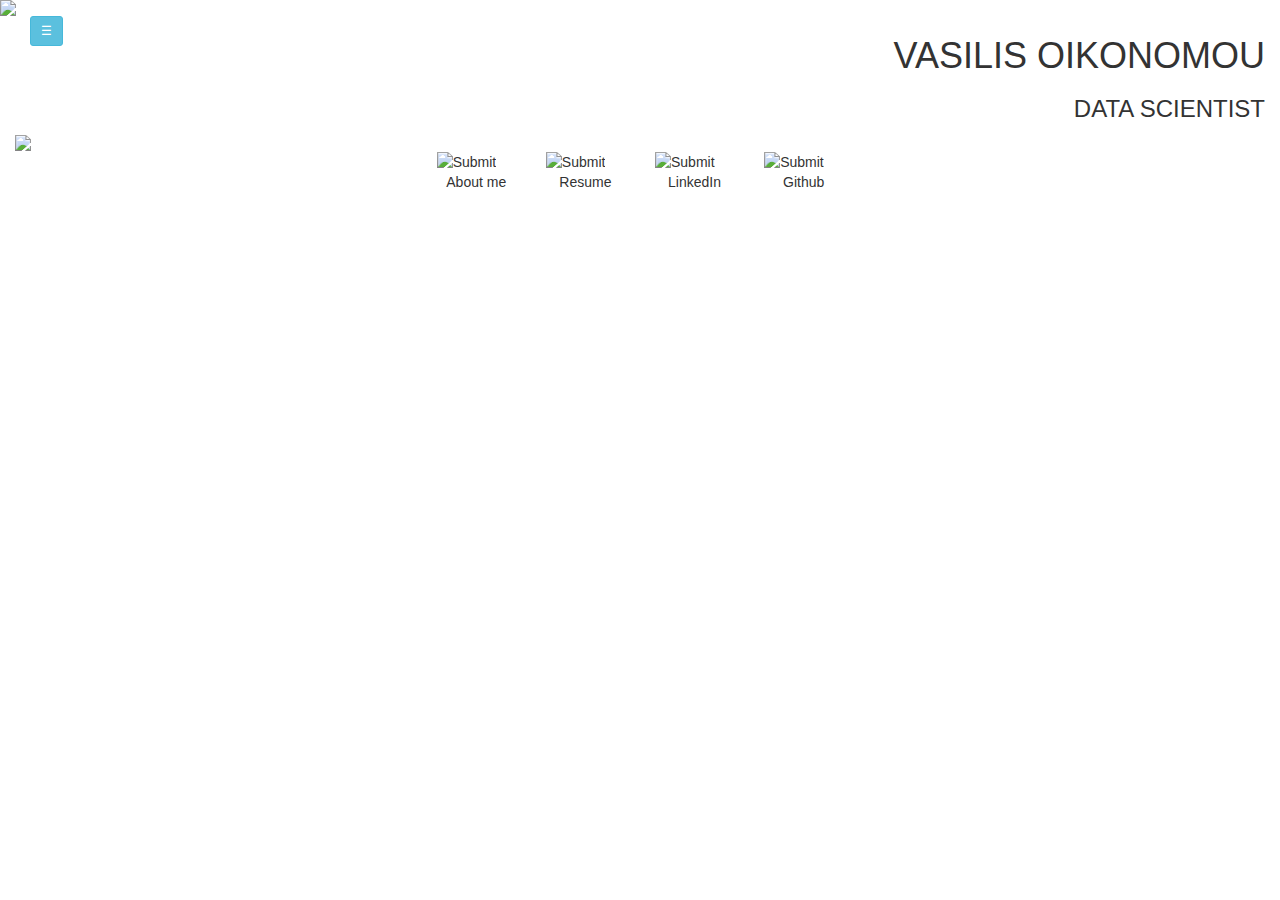
==== index.htm @ 897f5802 "att1" ====
<!DOCTYPE html>
<html>
  <head>
    <!-- Gets all the bootstrap stuff we need for the structure -->
    <link rel="stylesheet" href="bootstrap/css/bootstrap.min.css">
    <!-- Costum-made style imports -->
    <link rel="stylesheet" href="css/main.css">
    <link rel="stylesheet" src="//normalize-css.googlecode.com/svn/trunk/normalize.css">

    <meta name="viewport" content="width=device-width, initial-scale=1">
    <link rel="stylesheet" href="http://maxcdn.bootstrapcdn.com/bootstrap/3.3.6/css/bootstrap.min.css">
    <script src="https://ajax.googleapis.com/ajax/libs/jquery/1.12.4/jquery.min.js"></script>
    <script src="http://maxcdn.bootstrapcdn.com/bootstrap/3.3.6/js/bootstrap.min.js"></script>
    <script src="http://maxcdn.bootstrapcdn.com/bootstrap/3.3.6/js/bootstrap-dropdown.js"></script>

    </head>
  <body>
      <!-- Set background image  -->
      <img src=images/background.jpg id="bg" class="img-responsive">
      <div class="container-fluid">
        <!-- First row with logo, name and menu -->
        <div class="row">
          <!-- Probably best to put a menu here instead of the logo -->
          <div class="col-md-2">
            <div class="container">
              <div class="dropdown">
                <button class="btn btn-info dropdown btn-sm" type="button" id="menu1" data-toggle="dropdown">&#9776;
                </button>
                <ul class="dropdown-menu" role="menu" aria-labelledby="menu1">
                  <li role="presentation"><a role="menuitem" tabindex="-1" href="about.html">About</a></li>
                  <li role="presentation"><a role="menuitem" tabindex="-1" href="#">Featured Work</a></li>
                  <li role="presentation"><a role="menuitem" tabindex="-1" href="#">Data 8</a></li>
                </ul>
            </div>
      </div>
          </div>
          <div class="col-md-10 text-right text-uppercase">
            <h1>Vasilis Oikonomou</h1>
            <h3>Data Scientist</h3>
          </div>
        </div>
        <div class="row">
          <div class="col-md-12">
              <div class="photo">
                <img class="photo" src="images/tutor_photo_.png" class="img-responsive">
                </div>
              </div>
          </div>
        </div>
         <!-- All action icons go here -->
        <div class="row">
            <div class="col-md-4">
            </div>
            <!-- About me icon -->
            <div class="col-md-1">
                <form action="about.html">
                        <span><input type="image" src="images/about.png" id="link" name="about"></span>
                </form>
            </div>
          <!-- Resume icon -->
            <div class="col-md-1">
                <form action="files/resume.pdf" target="_blank">
                      <span><input type="image" src="images/resume.png" id="link" name="resume"></span>
                </form>
            </div>
          <!-- LinkedIn icon -->
            <div class="col-md-1">
                <form action="https://www.linkedin.com/in/vasileios-vasilis-oikonomou-606571107" target="_blank">
                      <span><input type="image" src="images/in.png" id="link"></span>
                </form>
            </div>
          <!-- Github icon -->
            <div class="col-md-1">
                <form action="https://github.com/oikobill" target="_blank">
                        <span><input type="image" src="images/github.png" id="link"></span>
                </form>
            </div>
        </div>
        <!-- This row will contain explanations of my icons -->
        <div class="row" id="explanations">
            <div class="col-md-4">
            </div>
            <div class="col-md-1 text-center">
              About me
            </div>
            <div class="col-md-1 text-center">
              Resume
            </div>
            <div class="col-md-1 text-center text">
              LinkedIn
            </div>
            <div class="col-md-1 text-center text">
              Github
            </div>
        </div>
      </div>
  </body>
</html>
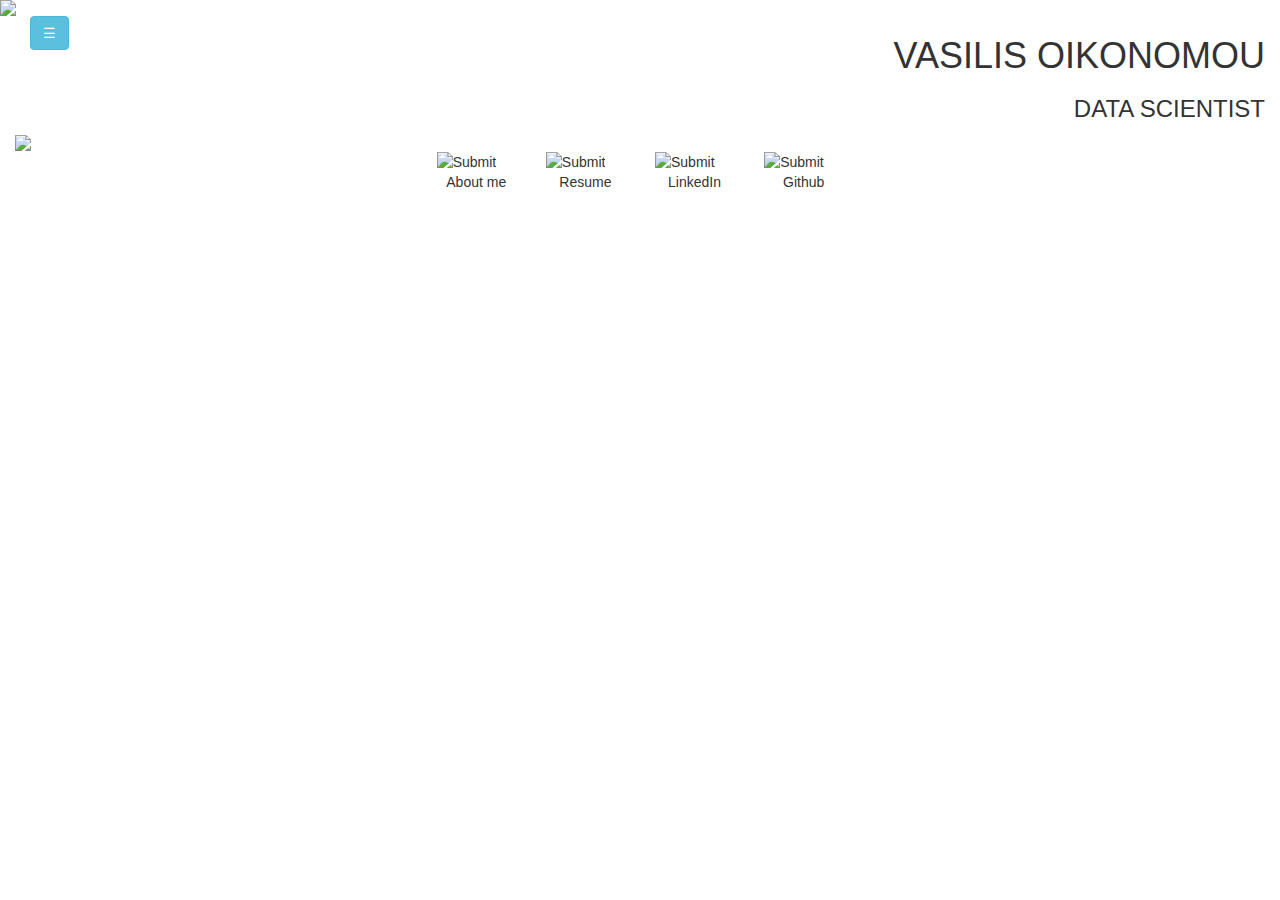
==== commit d45c131e: "menu fixed in about page" ====
--- a/index.htm
+++ b/index.htm
@@ -1,6 +1,7 @@
 <!DOCTYPE html>
 <html>
   <head>
+    <meta charset="UTF-8">
     <!-- Gets all the bootstrap stuff we need for the structure -->
     <link rel="stylesheet" href="bootstrap/css/bootstrap.min.css">
     <!-- Costum-made style imports -->
@@ -8,11 +9,10 @@
     <link rel="stylesheet" src="//normalize-css.googlecode.com/svn/trunk/normalize.css">
 
     <meta name="viewport" content="width=device-width, initial-scale=1">
-    <link rel="stylesheet" href="http://maxcdn.bootstrapcdn.com/bootstrap/3.3.6/css/bootstrap.min.css">
+    <link rel="stylesheet" href="https://maxcdn.bootstrapcdn.com/bootstrap/3.3.6/css/bootstrap.min.css">
     <script src="https://ajax.googleapis.com/ajax/libs/jquery/1.12.4/jquery.min.js"></script>
-    <script src="http://maxcdn.bootstrapcdn.com/bootstrap/3.3.6/js/bootstrap.min.js"></script>
-    <script src="http://maxcdn.bootstrapcdn.com/bootstrap/3.3.6/js/bootstrap-dropdown.js"></script>
-
+    <script src="https://maxcdn.bootstrapcdn.com/bootstrap/3.3.6/js/bootstrap.min.js"></script>
+    <title>Home</title>
     </head>
   <body>
       <!-- Set background image  -->
@@ -24,7 +24,7 @@
           <div class="col-md-2">
             <div class="container">
               <div class="dropdown">
-                <button class="btn btn-info dropdown btn-sm" type="button" id="menu1" data-toggle="dropdown">&#9776;
+                <button class="btn btn-info dropdown btn-md" type="button" id="menu1" data-toggle="dropdown">&#9776;
                 </button>
                 <ul class="dropdown-menu" role="menu" aria-labelledby="menu1">
                   <li role="presentation"><a role="menuitem" tabindex="-1" href="about.html">About</a></li>
@@ -48,7 +48,7 @@
           </div>
         </div>
          <!-- All action icons go here -->
-        <div class="row">
+        <div class="row" id="icons_row">
             <div class="col-md-4">
             </div>
             <!-- About me icon -->
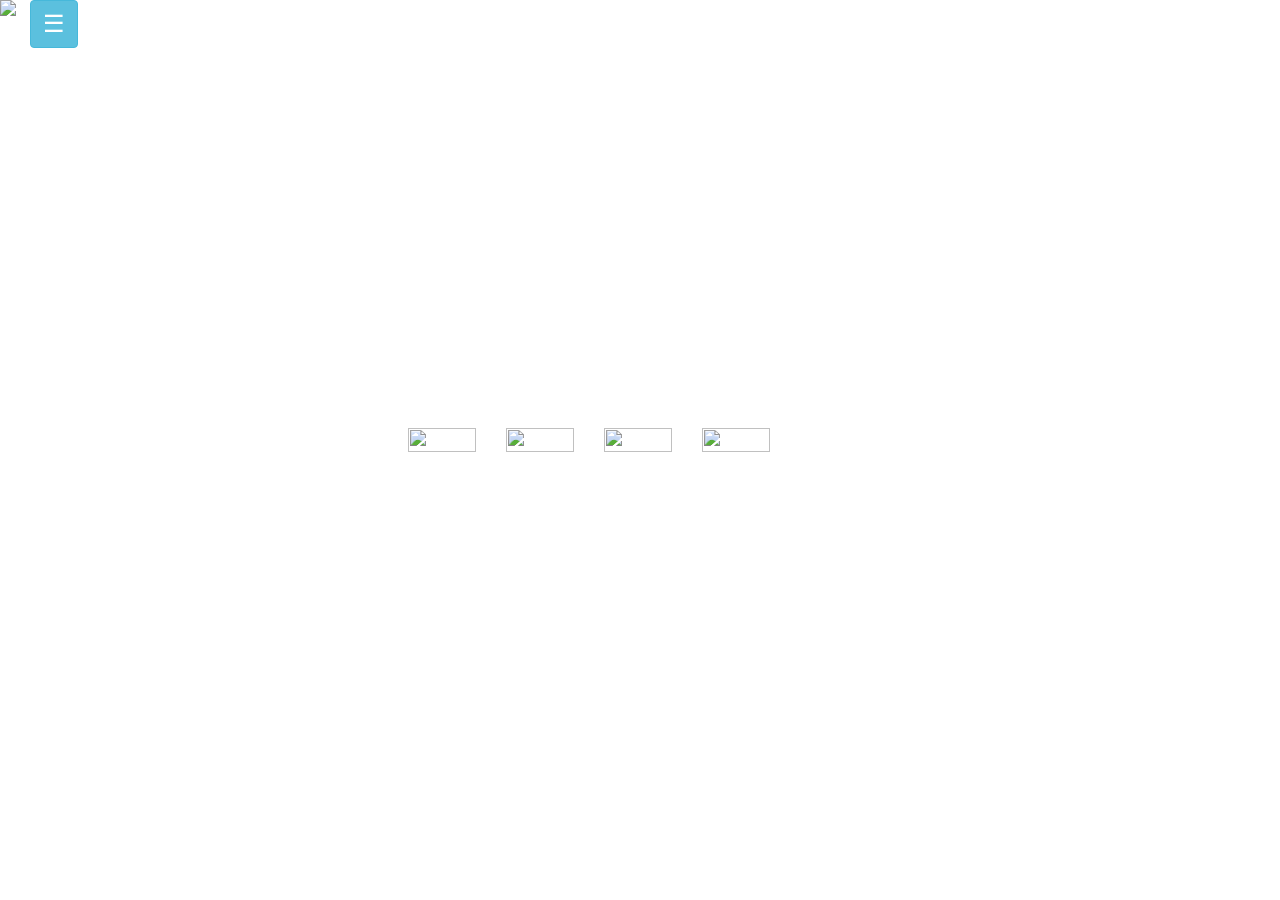
==== commit 4108b47f: "main page effects done" ====
--- a/index.htm
+++ b/index.htm
@@ -3,7 +3,7 @@
   <head>
     <meta charset="UTF-8">
     <!-- Gets all the bootstrap stuff we need for the structure -->
-    <link rel="stylesheet" href="bootstrap/css/bootstrap.min.css">
+    <link rel="stylesheet" href="bootstrap-3.3.6-dist/css/bootstrap.min.css">
     <!-- Costum-made style imports -->
     <link rel="stylesheet" href="css/main.css">
     <link rel="stylesheet" src="//normalize-css.googlecode.com/svn/trunk/normalize.css">
@@ -13,10 +13,10 @@
     <script src="https://ajax.googleapis.com/ajax/libs/jquery/1.12.4/jquery.min.js"></script>
     <script src="https://maxcdn.bootstrapcdn.com/bootstrap/3.3.6/js/bootstrap.min.js"></script>
     <title>Home</title>
-    </head>
+  </head>
   <body>
       <!-- Set background image  -->
-      <img src=images/background.jpg id="bg" class="img-responsive">
+      <img src=images/background.jpg id="bg">
       <div class="container-fluid">
         <!-- First row with logo, name and menu -->
         <div class="row">
@@ -40,19 +40,16 @@
           </div>
         </div>
         <div class="row">
-          <div class="col-md-12">
-              <div class="photo">
-                <img class="photo" src="images/tutor_photo_.png" class="img-responsive">
+          <div class="col-md-12 col-md-offset-4">
+                <div class="module mid">
+                  <a href="about.html">About</a>
                 </div>
-              </div>
           </div>
         </div>
          <!-- All action icons go here -->
         <div class="row" id="icons_row">
-            <div class="col-md-4">
-            </div>
             <!-- About me icon -->
-            <div class="col-md-1">
+            <div class="col-md-1 col-md-offset-4">
                 <form action="about.html">
                         <span><input type="image" src="images/about.png" id="link" name="about"></span>
                 </form>
--- a/css/main.css
+++ b/css/main.css
@@ -0,0 +1,166 @@
+@import url(http://fonts.googleapis.com/css?family=Roboto:400,900);
+
+* {
+	font-family: 'Indie Flower';
+	color: white;
+}
+
+#bg {
+  position: fixed; 
+  top: 0; 
+  left: 0; 
+    
+  /* Preserve aspet ratio */
+  min-width: 100%;
+  min-height: 100%;
+}
+
+#explanations {
+    font-weight: bold;
+}
+
+h3{
+    margin:0;
+    padding:0;
+}
+
+h1{
+    margin-bottom: 5px;
+}
+
+.module {
+  background: 
+    url(https://oikobill.github.io/images/tutor_photo_.png);
+  background-size: cover;
+  width: 300px;
+  height: 300px;
+  position: relative;
+  align-self: center;
+  border-radius: 100%;
+  background-size: cover;
+  margin: 0;
+  position: relative;
+  float: left;
+}
+
+.module:hover {
+  background: 
+    linear-gradient(
+      rgba(0, 0, 0, 0.6),
+      rgba(0, 0, 0, 0.6)
+    ),
+    url(https://oikobill.github.io/images/tutor_photo_.png);
+  background-size: cover;
+}
+
+.mid a {
+  font-family: 'Roboto', sans-serif;
+  font-weight: 900;
+  color: white;
+  text-transform: uppercase;
+  margin: 0;
+  position: absolute;
+  top: 50%;
+  left: 50%;
+  font-size: 2rem;
+  transform: translate(-50%, -50%);
+  padding:100px;
+  opacity:0;
+}
+
+.mid a:hover {
+  font-family: 'Roboto', sans-serif;
+  font-weight: 900;
+  color: white;
+  text-transform: uppercase;
+  margin: 0;
+  position: absolute;
+  top: 50%;
+  left: 50%;
+  font-size: 2rem;
+  transform: translate(-50%, -50%);
+  opacity:1;
+}
+
+a {
+    text-decoration: none !important;
+}
+
+.menu_item {
+	margin-left: 80%;
+    width: 20%;
+    height: 20%;
+}
+
+/*This is where all the buttons/links are kept*/
+span {
+    display: block;
+    -moz-border-radius: 50%;
+    border-radius: 10%;
+    background-color: white;
+}
+
+/*This is for the hover behavior (change of background color)*/
+span:hover {
+    display: block;
+    -moz-border-radius: 50%;
+    border-radius: 10%;
+    background-color: coral;
+}
+
+/*determines icon sizes*/
+#link {
+    width: 100%;
+    height: 100%;
+}
+
+#menu1 {
+    font-size: 24px;
+}
+
+ul.dropdown-menu {
+    background-color: white;
+}
+
+.dropdown {
+    margin-left: 0%;
+}
+
+#icons_row {
+    margin-top: 1%;
+    margin-right: 7%;
+}
+
+#explanations {
+    margin-right: 7%;
+}
+
+/*shade hover option*/
+/*#resume:hover { 
+    -moz-box-shadow: 0 0 10px #140099; 
+    -webkit-box-shadow: 0 0 10px #140099; 
+    box-shadow: 0 0 50px #140099; 
+}
+
+#linkedin:hover { 
+    -moz-box-shadow: 0 0 50px #140099; 
+    -webkit-box-shadow: 0 0 50px #140099; 
+    box-shadow: 0 0 50px #140099; 
+}
+
+#contact:hover { 
+    -moz-box-shadow: 0 0 50px #140099; 
+    -webkit-box-shadow: 0 0 50px #140099; 
+    box-shadow: 0 0 50px #140099; 
+}
+
+#github:hover { 
+    -moz-box-shadow: 0 0 50px #140099; 
+    -webkit-box-shadow: 0 0 50px #140099; 
+    box-shadow: 0 0 50px #140099; 
+}
+
+#in {
+   background-color: transparent;
+}*/
+
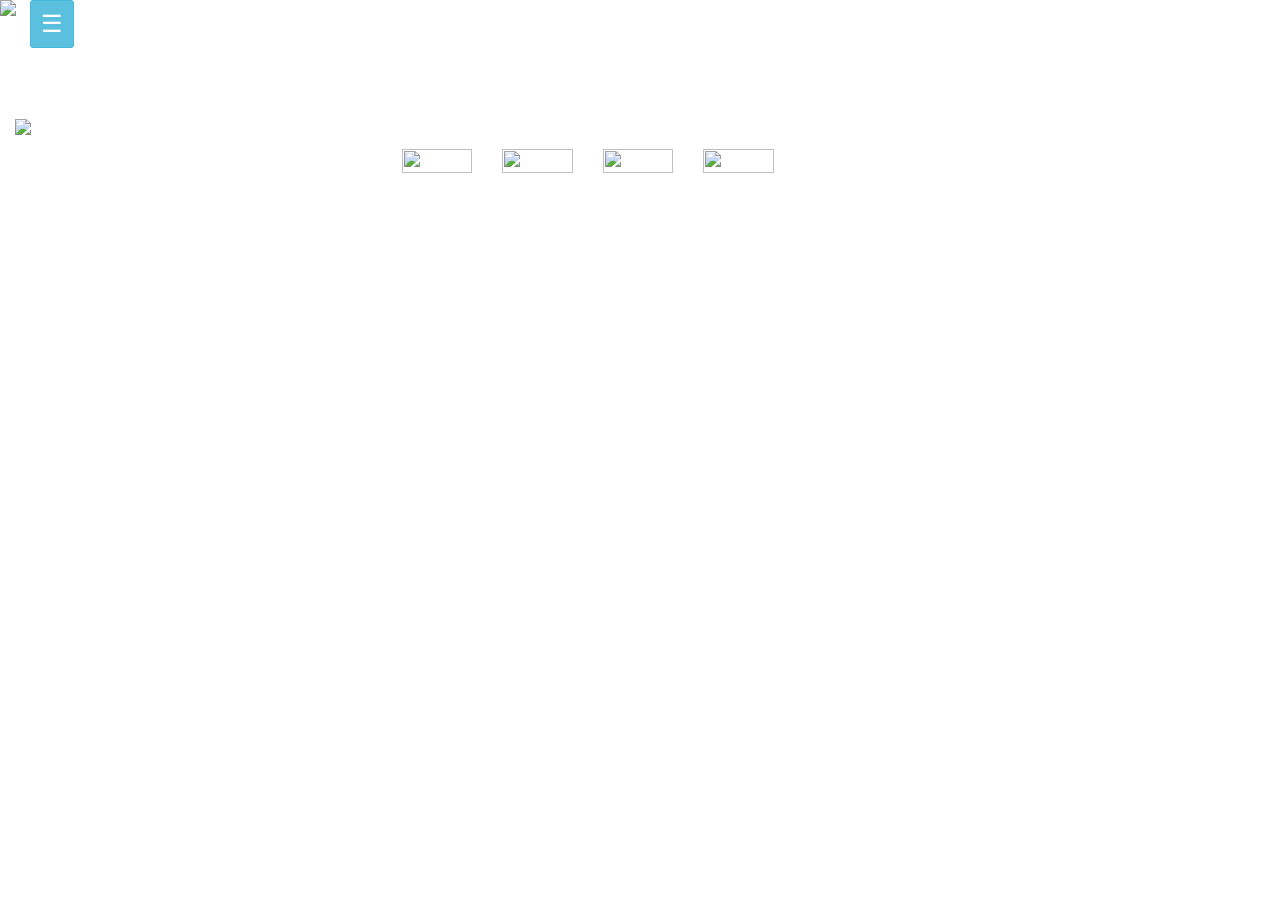
==== commit 1c44b763: "contact form test" ====
--- a/index.htm
+++ b/index.htm
@@ -1,9 +1,8 @@
 <!DOCTYPE html>
 <html>
   <head>
-    <meta charset="UTF-8">
     <!-- Gets all the bootstrap stuff we need for the structure -->
-    <link rel="stylesheet" href="bootstrap-3.3.6-dist/css/bootstrap.min.css">
+    <link rel="stylesheet" href="bootstrap/css/bootstrap.min.css">
     <!-- Costum-made style imports -->
     <link rel="stylesheet" href="css/main.css">
     <link rel="stylesheet" src="//normalize-css.googlecode.com/svn/trunk/normalize.css">
@@ -12,11 +11,11 @@
     <link rel="stylesheet" href="https://maxcdn.bootstrapcdn.com/bootstrap/3.3.6/css/bootstrap.min.css">
     <script src="https://ajax.googleapis.com/ajax/libs/jquery/1.12.4/jquery.min.js"></script>
     <script src="https://maxcdn.bootstrapcdn.com/bootstrap/3.3.6/js/bootstrap.min.js"></script>
-    <title>Home</title>
-  </head>
+    <title>Vasilis Oikonomou</title>
+    </head>
   <body>
       <!-- Set background image  -->
-      <img src=images/background.jpg id="bg">
+      <img src=images/background.jpg id="bg" class="img-responsive">
       <div class="container-fluid">
         <!-- First row with logo, name and menu -->
         <div class="row">
@@ -24,12 +23,13 @@
           <div class="col-md-2">
             <div class="container">
               <div class="dropdown">
-                <button class="btn btn-info dropdown btn-md" type="button" id="menu1" data-toggle="dropdown">&#9776;
+                <button class="btn btn-info dropdown btn-sm" type="button" id="menu1" data-toggle="dropdown">&#9776;
                 </button>
                 <ul class="dropdown-menu" role="menu" aria-labelledby="menu1">
                   <li role="presentation"><a role="menuitem" tabindex="-1" href="about.html">About</a></li>
                   <li role="presentation"><a role="menuitem" tabindex="-1" href="#">Featured Work</a></li>
                   <li role="presentation"><a role="menuitem" tabindex="-1" href="#">Data 8</a></li>
+                  <li role="presentation"><a role="menuitem" tabindex="-1" href="form.html">Contact me</a></li>
                 </ul>
             </div>
       </div>
@@ -40,16 +40,19 @@
           </div>
         </div>
         <div class="row">
-          <div class="col-md-12 col-md-offset-4">
-                <div class="module mid">
-                  <a href="about.html">About</a>
+          <div class="col-md-12">
+              <div class="photo">
+                <img class="photo" src="images/tutor_photo_.png" class="img-responsive">
                 </div>
+              </div>
           </div>
         </div>
          <!-- All action icons go here -->
         <div class="row" id="icons_row">
+            <div class="col-md-4">
+            </div>
             <!-- About me icon -->
-            <div class="col-md-1 col-md-offset-4">
+            <div class="col-md-1">
                 <form action="about.html">
                         <span><input type="image" src="images/about.png" id="link" name="about"></span>
                 </form>
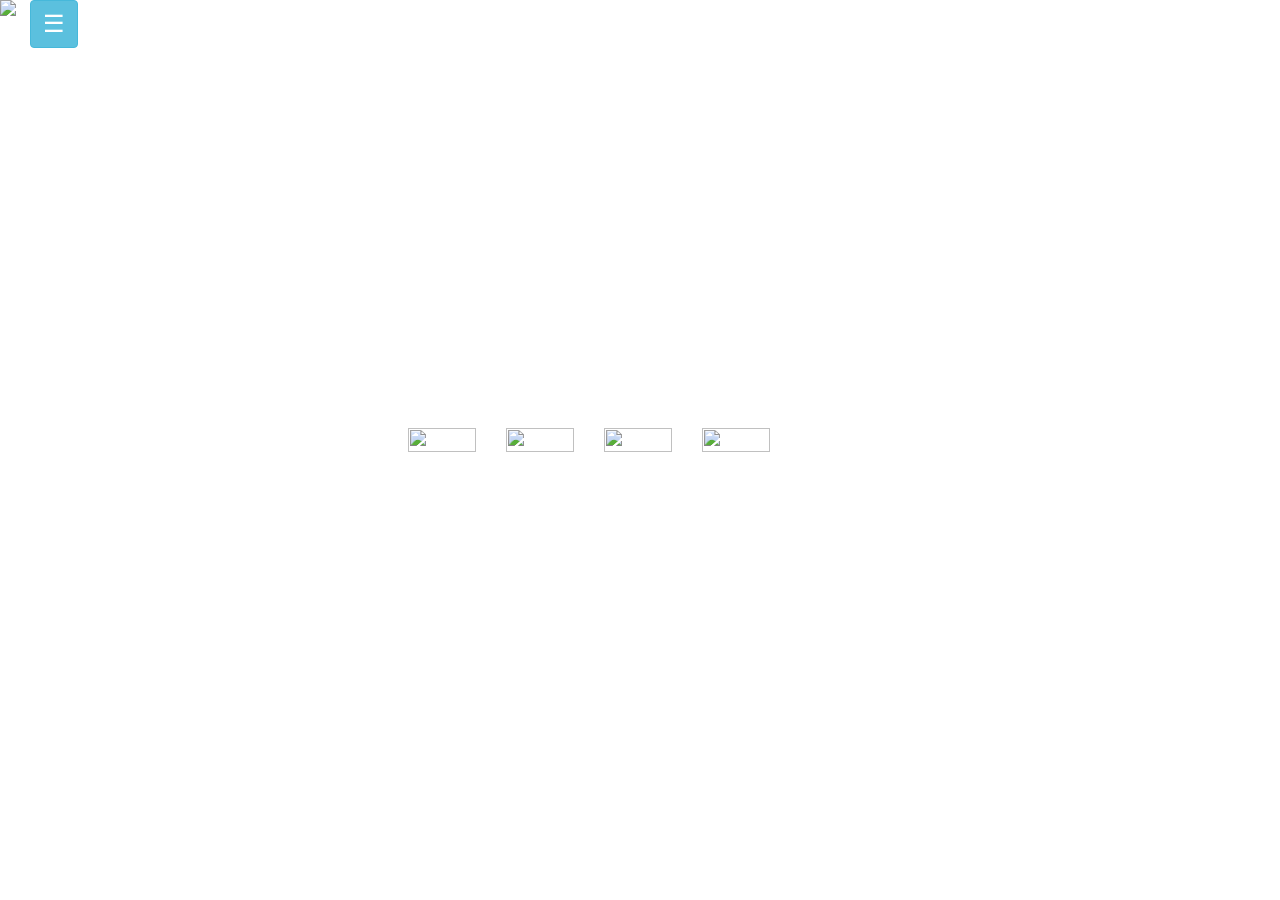
==== commit be16dc12: "Merge branch 'master' of https://github.com/oikobill/oikobill.github.io" ====
--- a/index.htm
+++ b/index.htm
@@ -1,8 +1,9 @@
 <!DOCTYPE html>
 <html>
   <head>
+    <meta charset="UTF-8">
     <!-- Gets all the bootstrap stuff we need for the structure -->
-    <link rel="stylesheet" href="bootstrap/css/bootstrap.min.css">
+    <link rel="stylesheet" href="bootstrap-3.3.6-dist/css/bootstrap.min.css">
     <!-- Costum-made style imports -->
     <link rel="stylesheet" href="css/main.css">
     <link rel="stylesheet" src="//normalize-css.googlecode.com/svn/trunk/normalize.css">
@@ -11,11 +12,11 @@
     <link rel="stylesheet" href="https://maxcdn.bootstrapcdn.com/bootstrap/3.3.6/css/bootstrap.min.css">
     <script src="https://ajax.googleapis.com/ajax/libs/jquery/1.12.4/jquery.min.js"></script>
     <script src="https://maxcdn.bootstrapcdn.com/bootstrap/3.3.6/js/bootstrap.min.js"></script>
-    <title>Vasilis Oikonomou</title>
-    </head>
+    <title>Home</title>
+  </head>
   <body>
       <!-- Set background image  -->
-      <img src=images/background.jpg id="bg" class="img-responsive">
+      <img src=images/background.jpg id="bg">
       <div class="container-fluid">
         <!-- First row with logo, name and menu -->
         <div class="row">
@@ -23,7 +24,7 @@
           <div class="col-md-2">
             <div class="container">
               <div class="dropdown">
-                <button class="btn btn-info dropdown btn-sm" type="button" id="menu1" data-toggle="dropdown">&#9776;
+                <button class="btn btn-info dropdown btn-md" type="button" id="menu1" data-toggle="dropdown">&#9776;
                 </button>
                 <ul class="dropdown-menu" role="menu" aria-labelledby="menu1">
                   <li role="presentation"><a role="menuitem" tabindex="-1" href="about.html">About</a></li>
@@ -40,19 +41,16 @@
           </div>
         </div>
         <div class="row">
-          <div class="col-md-12">
-              <div class="photo">
-                <img class="photo" src="images/tutor_photo_.png" class="img-responsive">
+          <div class="col-md-12 col-md-offset-4">
+                <div class="module mid">
+                  <a href="about.html">About</a>
                 </div>
-              </div>
           </div>
         </div>
          <!-- All action icons go here -->
         <div class="row" id="icons_row">
-            <div class="col-md-4">
-            </div>
             <!-- About me icon -->
-            <div class="col-md-1">
+            <div class="col-md-1 col-md-offset-4">
                 <form action="about.html">
                         <span><input type="image" src="images/about.png" id="link" name="about"></span>
                 </form>
--- a/css/main.css
+++ b/css/main.css
@@ -5,14 +5,16 @@
 	color: white;
 }
 
+html, body {
+    max-width: 100%;
+    overflow-x: hidden;
+}
+
 #bg {
   position: fixed; 
   top: 0; 
   left: 0; 
-    
   /* Preserve aspet ratio */
-  min-width: 100%;
-  min-height: 100%;
 }
 
 #explanations {
@@ -135,32 +137,4 @@
     margin-right: 7%;
 }
 
-/*shade hover option*/
-/*#resume:hover { 
-    -moz-box-shadow: 0 0 10px #140099; 
-    -webkit-box-shadow: 0 0 10px #140099; 
-    box-shadow: 0 0 50px #140099; 
-}
 
-#linkedin:hover { 
-    -moz-box-shadow: 0 0 50px #140099; 
-    -webkit-box-shadow: 0 0 50px #140099; 
-    box-shadow: 0 0 50px #140099; 
-}
-
-#contact:hover { 
-    -moz-box-shadow: 0 0 50px #140099; 
-    -webkit-box-shadow: 0 0 50px #140099; 
-    box-shadow: 0 0 50px #140099; 
-}
-
-#github:hover { 
-    -moz-box-shadow: 0 0 50px #140099; 
-    -webkit-box-shadow: 0 0 50px #140099; 
-    box-shadow: 0 0 50px #140099; 
-}
-
-#in {
-   background-color: transparent;
-}*/
-
